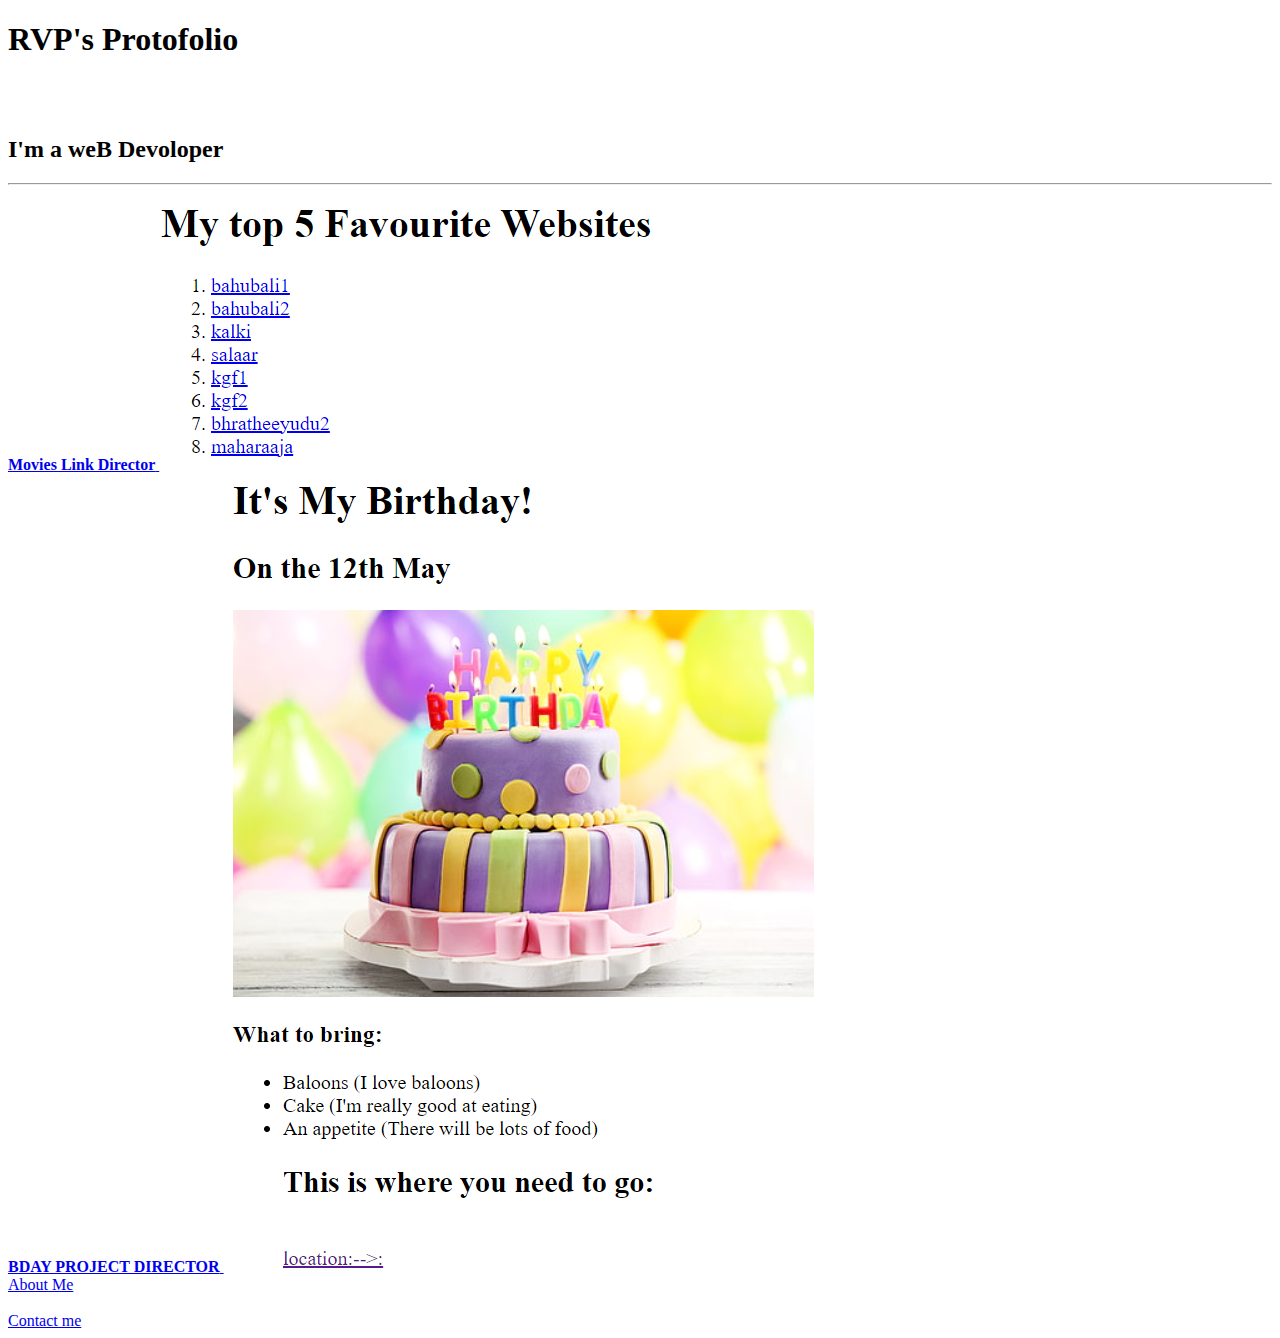
==== index.html @ 892d0651 "Add files via upload" ====
<!DOCTYPE html>
<html lang="en">
<head>
    <meta charset="UTF-8">
    <meta name="viewport" content="width=device-width, initial-scale=1.0">
    <title>protofolio projrct.com</title>
</head>
<body>
    <h1><b>RVP's Protofolio</b> </h1>
    <br> 
    <br> 
    <h2>I'm a weB Devoloper </h2>
    <hr>

    
     <a href="./public/anchorelements.html"><b>    Movies Link Director</b> </a>
   
     <a href="./public/aboutmovie.html"><img src="./assets/images/Screenshot 2024-07-20 095745.png" href="./public/aboutmovie.html"> 
        <br>

     
     
        <a href="./public/bdayinviteprij.html"><b>    BDAY PROJECT DIRECTOR</b> </a>
     <a href="./public/about.html"><img src="./assets/images/Screenshot 2024-07-20 100240.png" href="./public/about.html">
     <br>
    

     <a href="./public/aboutme.html">About Me </a>
     <br>
     <br>
     <a href="./public/contact.html"> Contact me</a>
</body>
</html>
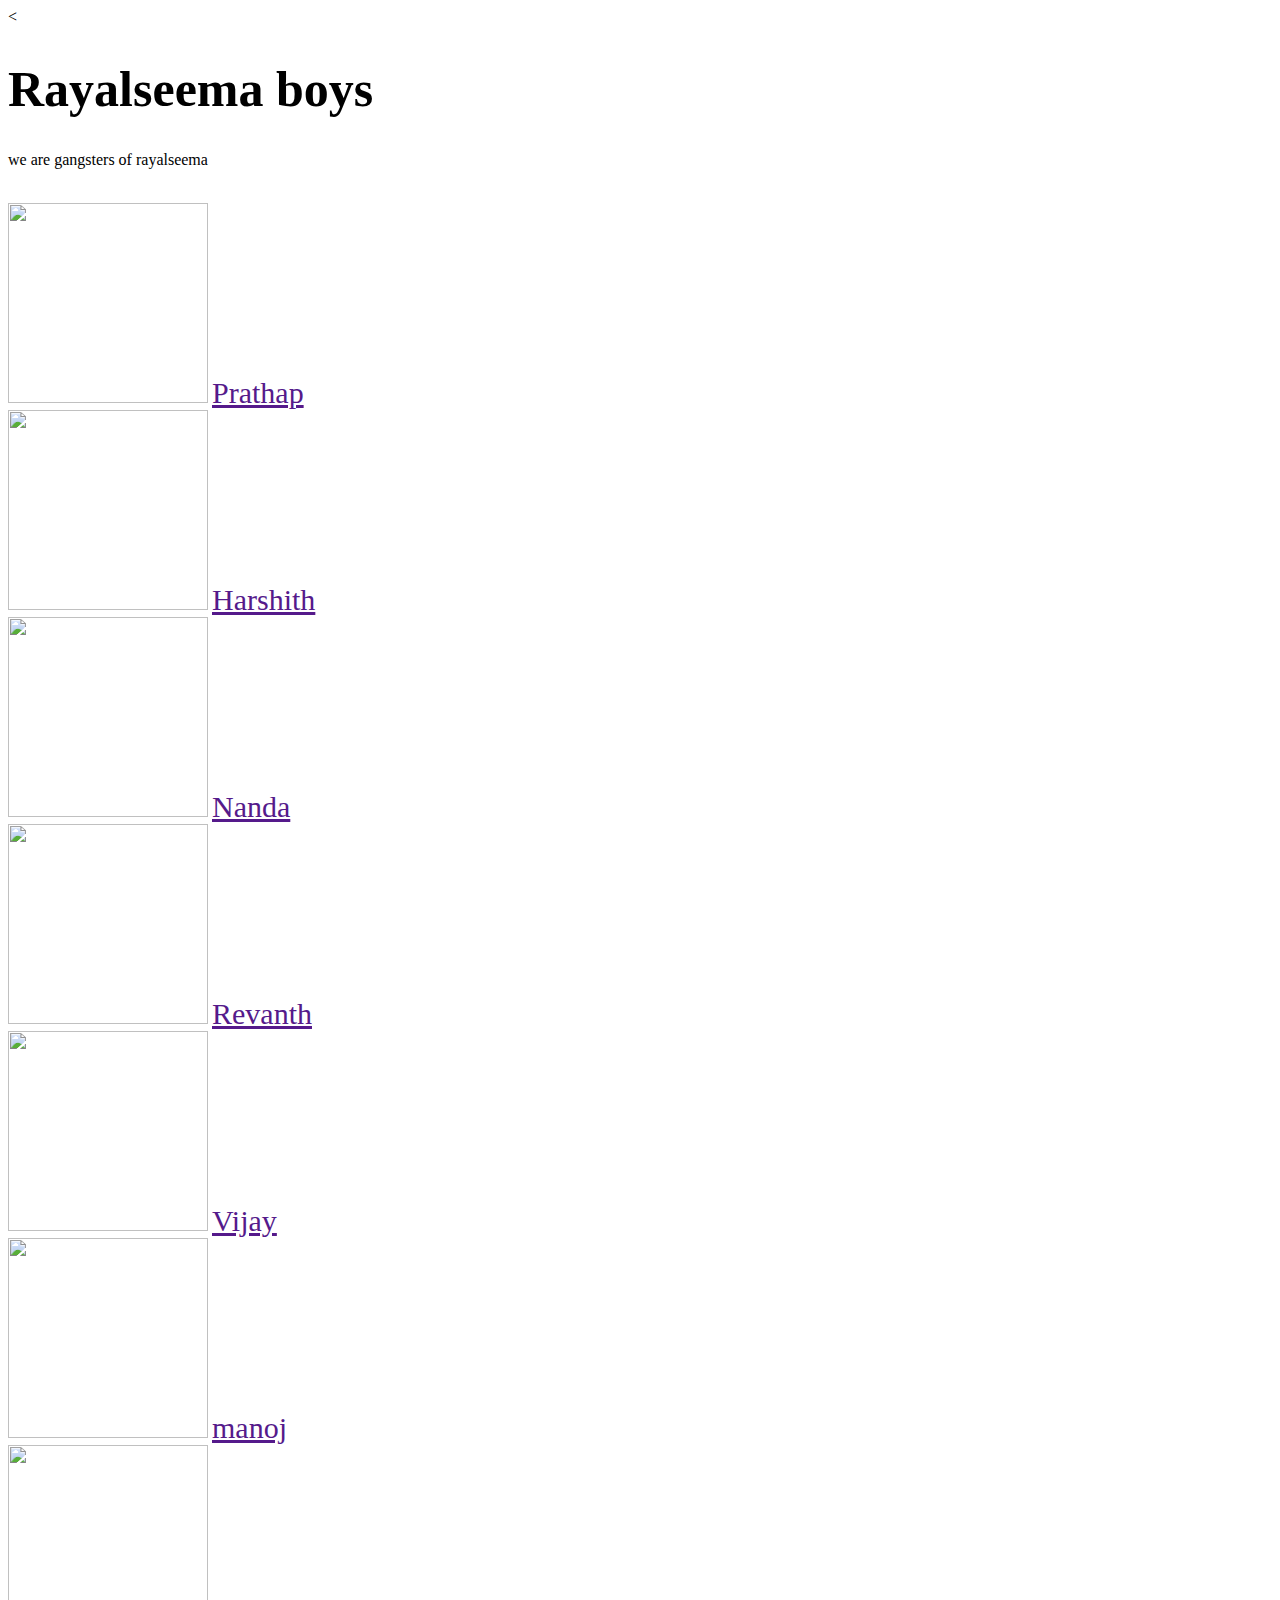
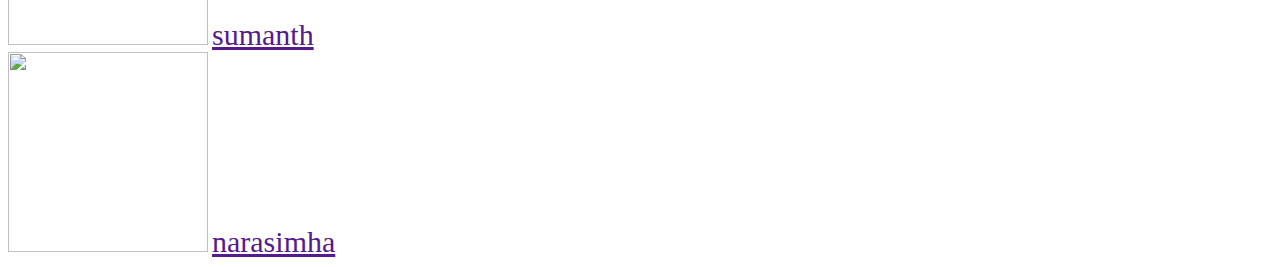
==== commit a28d8abe: "Add files via upload" ====
--- a/index.html
+++ b/index.html
@@ -1,33 +1,40 @@
-<!DOCTYPE html>
-<html lang="en">
-<head>
-    <meta charset="UTF-8">
-    <meta name="viewport" content="width=device-width, initial-scale=1.0">
-    <title>protofolio projrct.com</title>
-</head>
-<body>
-    <h1><b>RVP's Protofolio</b> </h1>
-    <br> 
-    <br> 
-    <h2>I'm a weB Devoloper </h2>
-    <hr>
+<<!DOCTYPE html>
+<!--[if lt IE 7]>      <html class="no-js lt-ie9 lt-ie8 lt-ie7"> <![endif]-->
+<!--[if IE 7]>         <html class="no-js lt-ie9 lt-ie8"> <![endif]-->
+<!--[if IE 8]>         <html class="no-js lt-ie9"> <![endif]-->
+<!--[if gt IE 8]>      <html class="no-js"> <!--<![endif]-->
+<html>
+    <head>
+        <meta charset="utf-8">
+        <meta http-equiv="X-UA-Compatible" content="IE=edge">
+        <title></title>
+        <meta name="description" content="">
+        <meta name="viewport" content="width=device-width, initial-scale=1">
+        <link rel="stylesheet" href="images.css">
+        <h1> Rayalseema boys</h1>
+    </head>
+    <body>
+        <p> we are gangsters of rayalseema</p><br>
+        <div>
+        <img src="C:\Users\91741\Documents\rayalseema\photos\prathuh.jpg">
+        <a href="">Prathap</a><br>
+    </div>
+        <img src="C:\Users\91741\Documents\rayalseema\photos\har.jpg">
+        <a href="">Harshith</a><br>
+        <img src="C:\Users\91741\Documents\rayalseema\photos\nanda1.jpg">
+        <a href="">Nanda</a><br>
+        <img src="C:\Users\91741\Documents\rayalseema\photos\rev.jpg">
+        <a href="">Revanth</a><br>
+        <img src="C:\Users\91741\Documents\rayalseema\photos\vijay.jpg">
+        <a href="">Vijay</a><br>
+        <img src="C:\Users\91741\Documents\rayalseema\photos\manoj.jpg">
+        <a href="">manoj</a><br>
+        <img src="C:\Users\91741\Documents\rayalseema\photos\sumanth.jpg">
+        <a href="">sumanth</a><br>
+        <img src="C:\Users\91741\Documents\rayalseema\photos\narasimha.jpg">
+        <a href="">narasimha</a><br>
 
-    
-     <a href="./public/anchorelements.html"><b>    Movies Link Director</b> </a>
-   
-     <a href="./public/aboutmovie.html"><img src="./assets/images/Screenshot 2024-07-20 095745.png" href="./public/aboutmovie.html"> 
-        <br>
-
-     
-     
-        <a href="./public/bdayinviteprij.html"><b>    BDAY PROJECT DIRECTOR</b> </a>
-     <a href="./public/about.html"><img src="./assets/images/Screenshot 2024-07-20 100240.png" href="./public/about.html">
-     <br>
-    
-
-     <a href="./public/aboutme.html">About Me </a>
-     <br>
-     <br>
-     <a href="./public/contact.html"> Contact me</a>
-</body>
+        
+        <script src="" async defer></script>
+    </body>
 </html>--- a/images.css
+++ b/images.css
@@ -0,0 +1,11 @@
+img{
+    width: 200px;
+    height:200px
+}
+a{
+
+    font-size: 30px;
+}
+h1{
+    font-size: 50px;
+}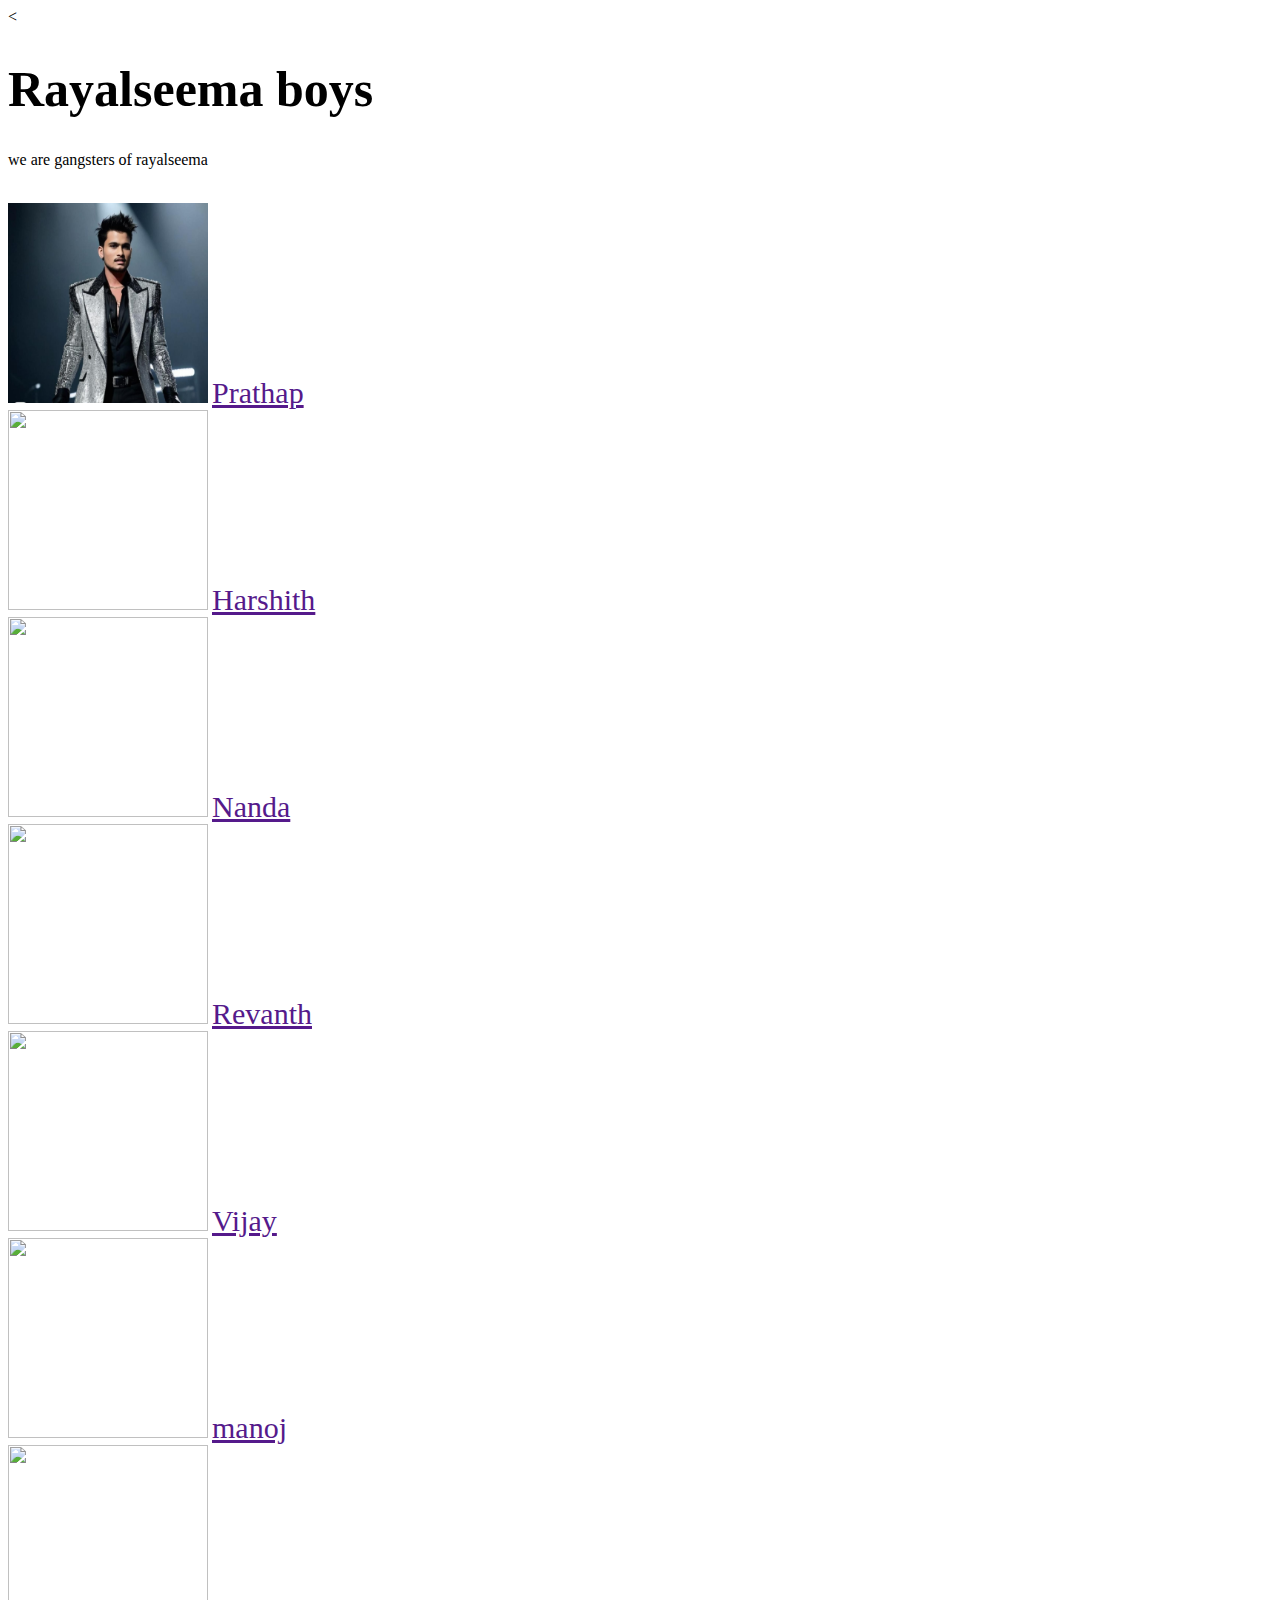
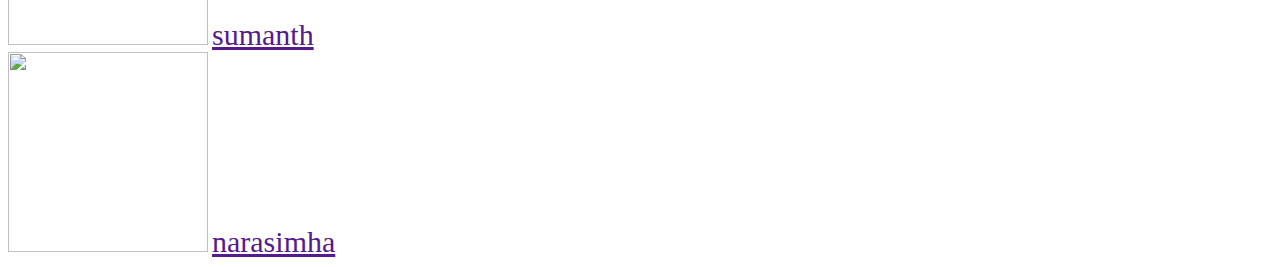
==== commit aeac0e9a: "Update index.html" ====
--- a/index.html
+++ b/index.html
@@ -16,7 +16,7 @@
     <body>
         <p> we are gangsters of rayalseema</p><br>
         <div>
-        <img src="C:\Users\91741\Documents\rayalseema\photos\prathuh.jpg">
+        <img src="photos\prathuh.jpg">
         <a href="">Prathap</a><br>
     </div>
         <img src="C:\Users\91741\Documents\rayalseema\photos\har.jpg">
@@ -37,4 +37,4 @@
         
         <script src="" async defer></script>
     </body>
-</html>+</html>
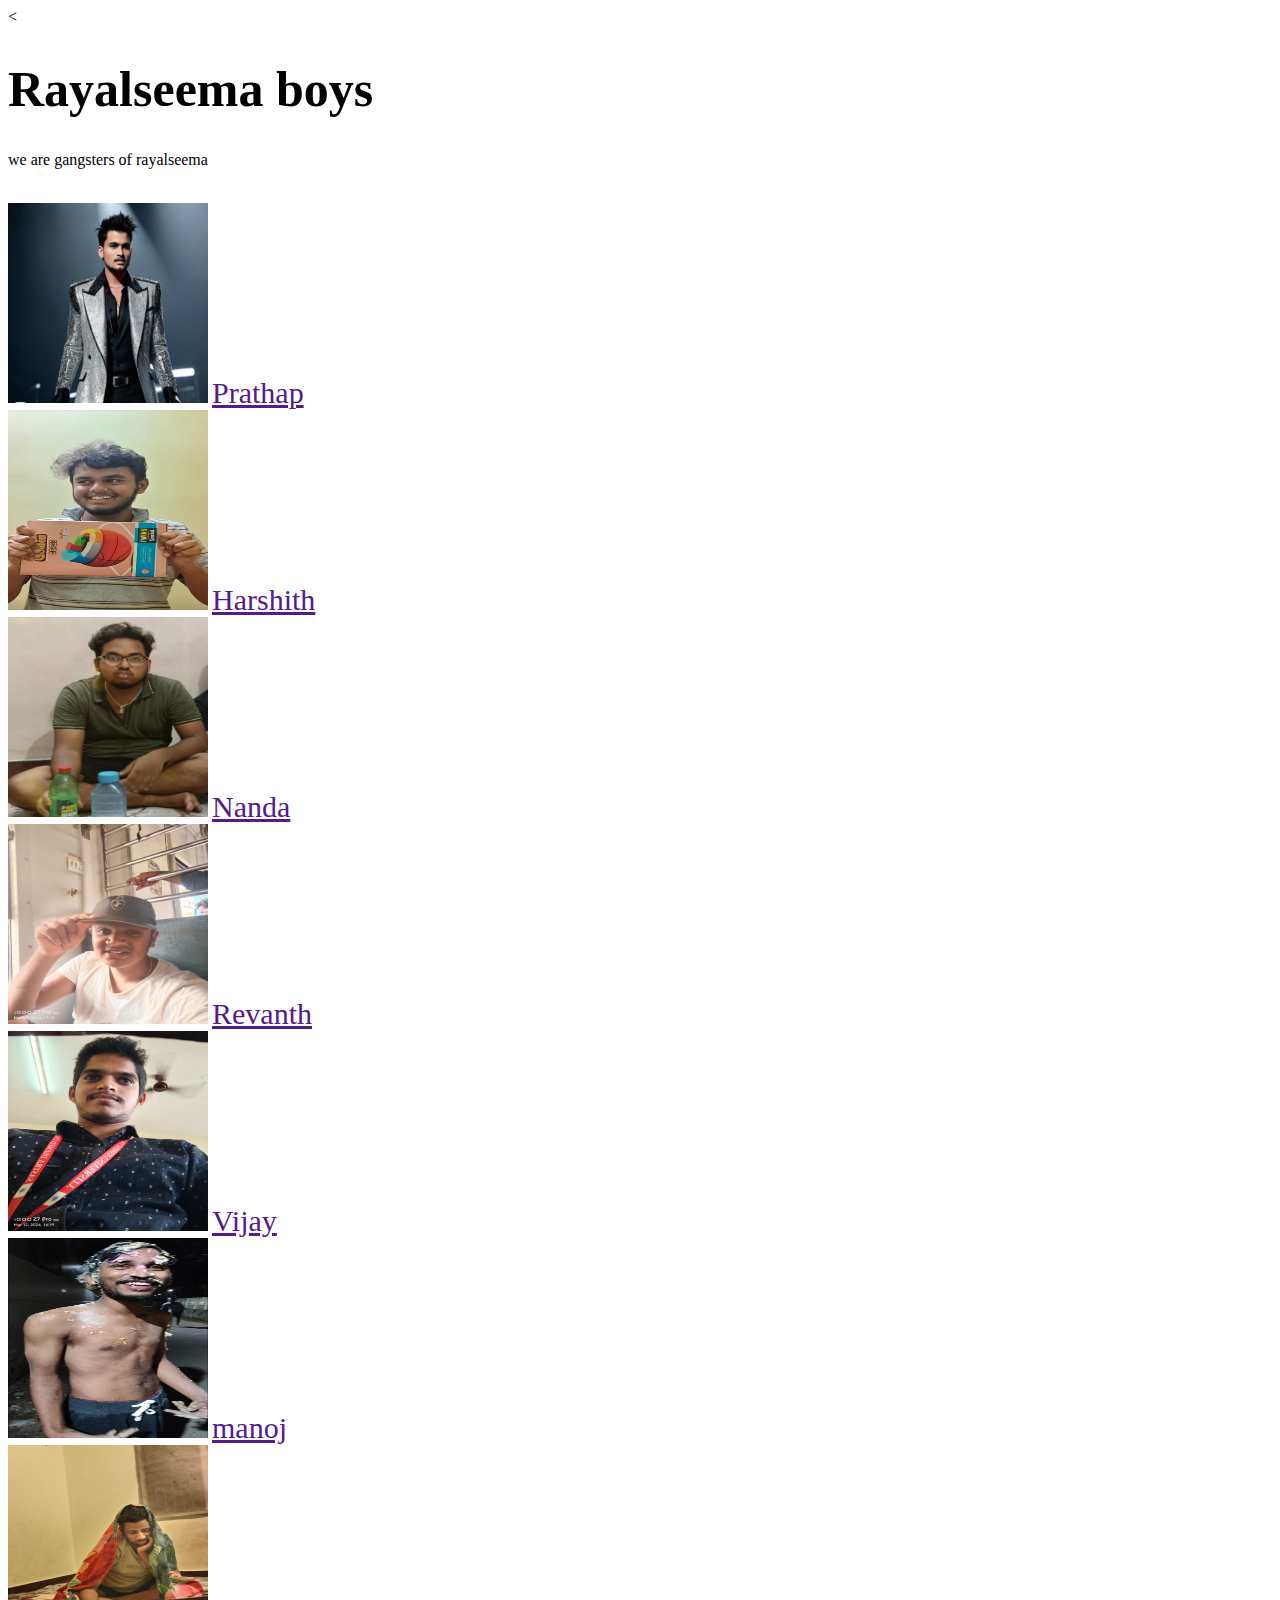
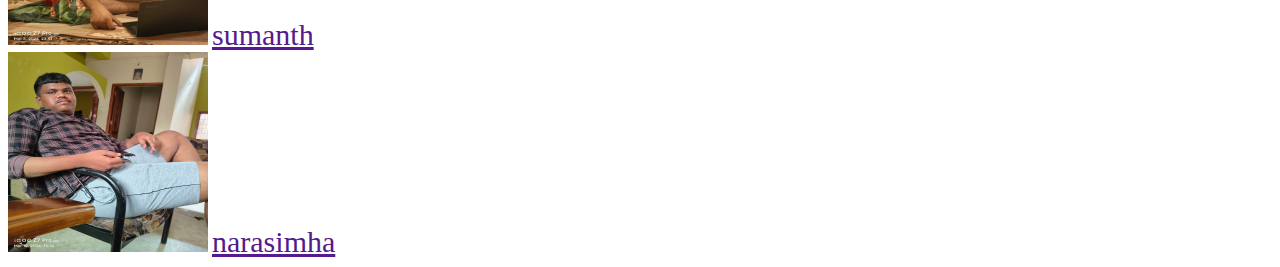
==== commit fad0b250: "Update index.html" ====
--- a/index.html
+++ b/index.html
@@ -19,19 +19,19 @@
         <img src="photos\prathuh.jpg">
         <a href="">Prathap</a><br>
     </div>
-        <img src="C:\Users\91741\Documents\rayalseema\photos\har.jpg">
+        <img src="photos\har.jpg">
         <a href="">Harshith</a><br>
-        <img src="C:\Users\91741\Documents\rayalseema\photos\nanda1.jpg">
+        <img src="photos\nanda1.jpg">
         <a href="">Nanda</a><br>
-        <img src="C:\Users\91741\Documents\rayalseema\photos\rev.jpg">
+        <img src="photos\rev.jpg">
         <a href="">Revanth</a><br>
-        <img src="C:\Users\91741\Documents\rayalseema\photos\vijay.jpg">
+        <img src="photos\vijay.jpg">
         <a href="">Vijay</a><br>
-        <img src="C:\Users\91741\Documents\rayalseema\photos\manoj.jpg">
+        <img src="photos\manoj.jpg">
         <a href="">manoj</a><br>
-        <img src="C:\Users\91741\Documents\rayalseema\photos\sumanth.jpg">
+        <img src="photos\sumanth.jpg">
         <a href="">sumanth</a><br>
-        <img src="C:\Users\91741\Documents\rayalseema\photos\narasimha.jpg">
+        <img src="photos\narasimha.jpg">
         <a href="">narasimha</a><br>
 
         
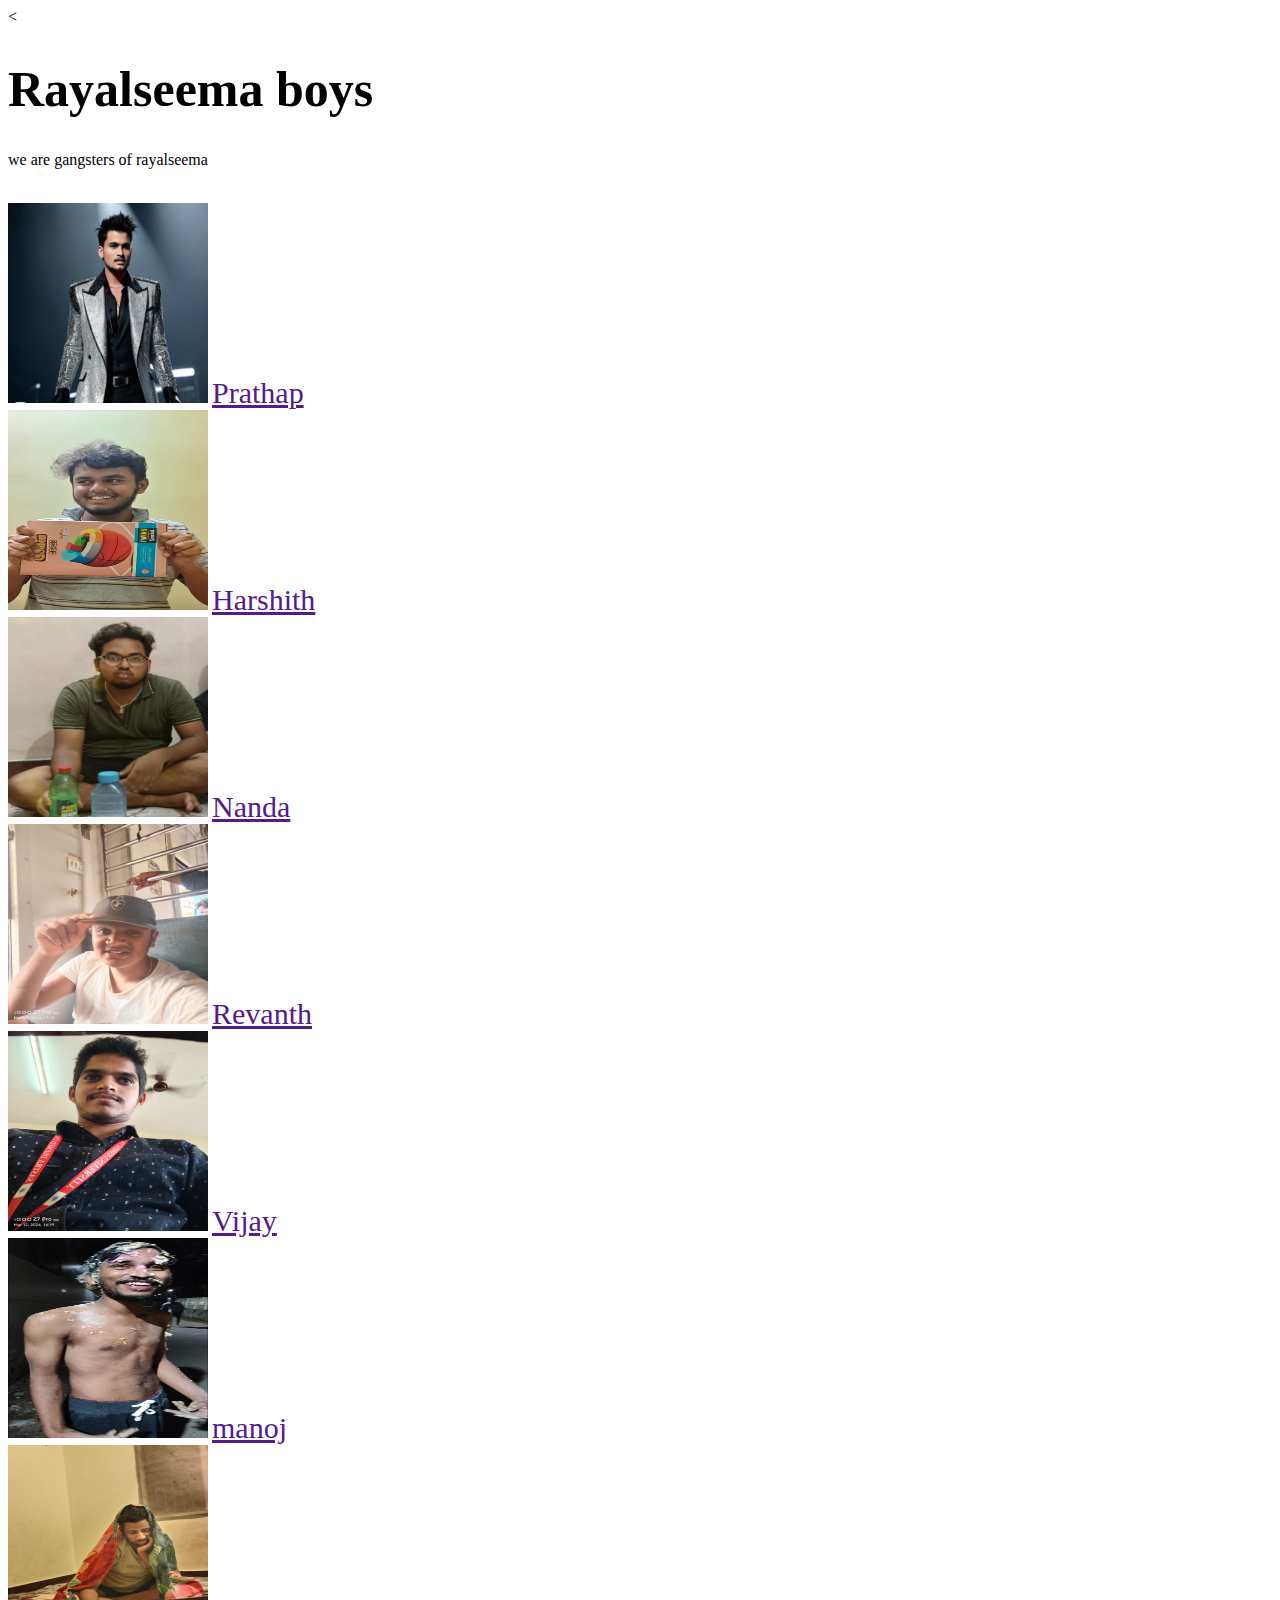
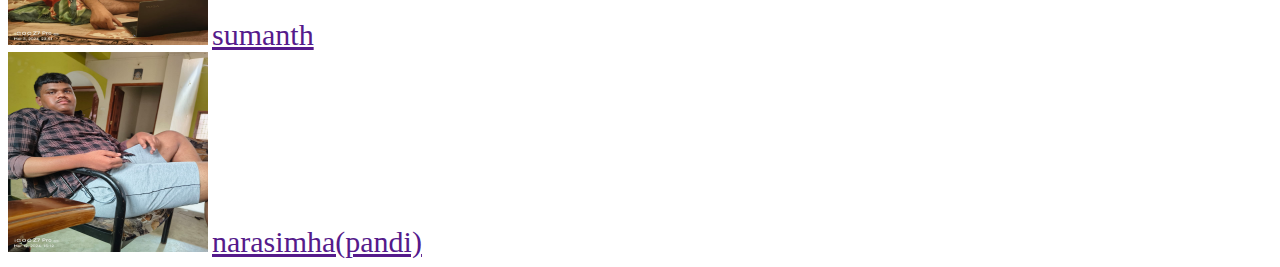
==== commit c497a57a: "Update index.html" ====
--- a/index.html
+++ b/index.html
@@ -32,7 +32,7 @@
         <img src="photos\sumanth.jpg">
         <a href="">sumanth</a><br>
         <img src="photos\narasimha.jpg">
-        <a href="">narasimha</a><br>
+        <a href="">narasimha(pandi)</a><br>
 
         
         <script src="" async defer></script>
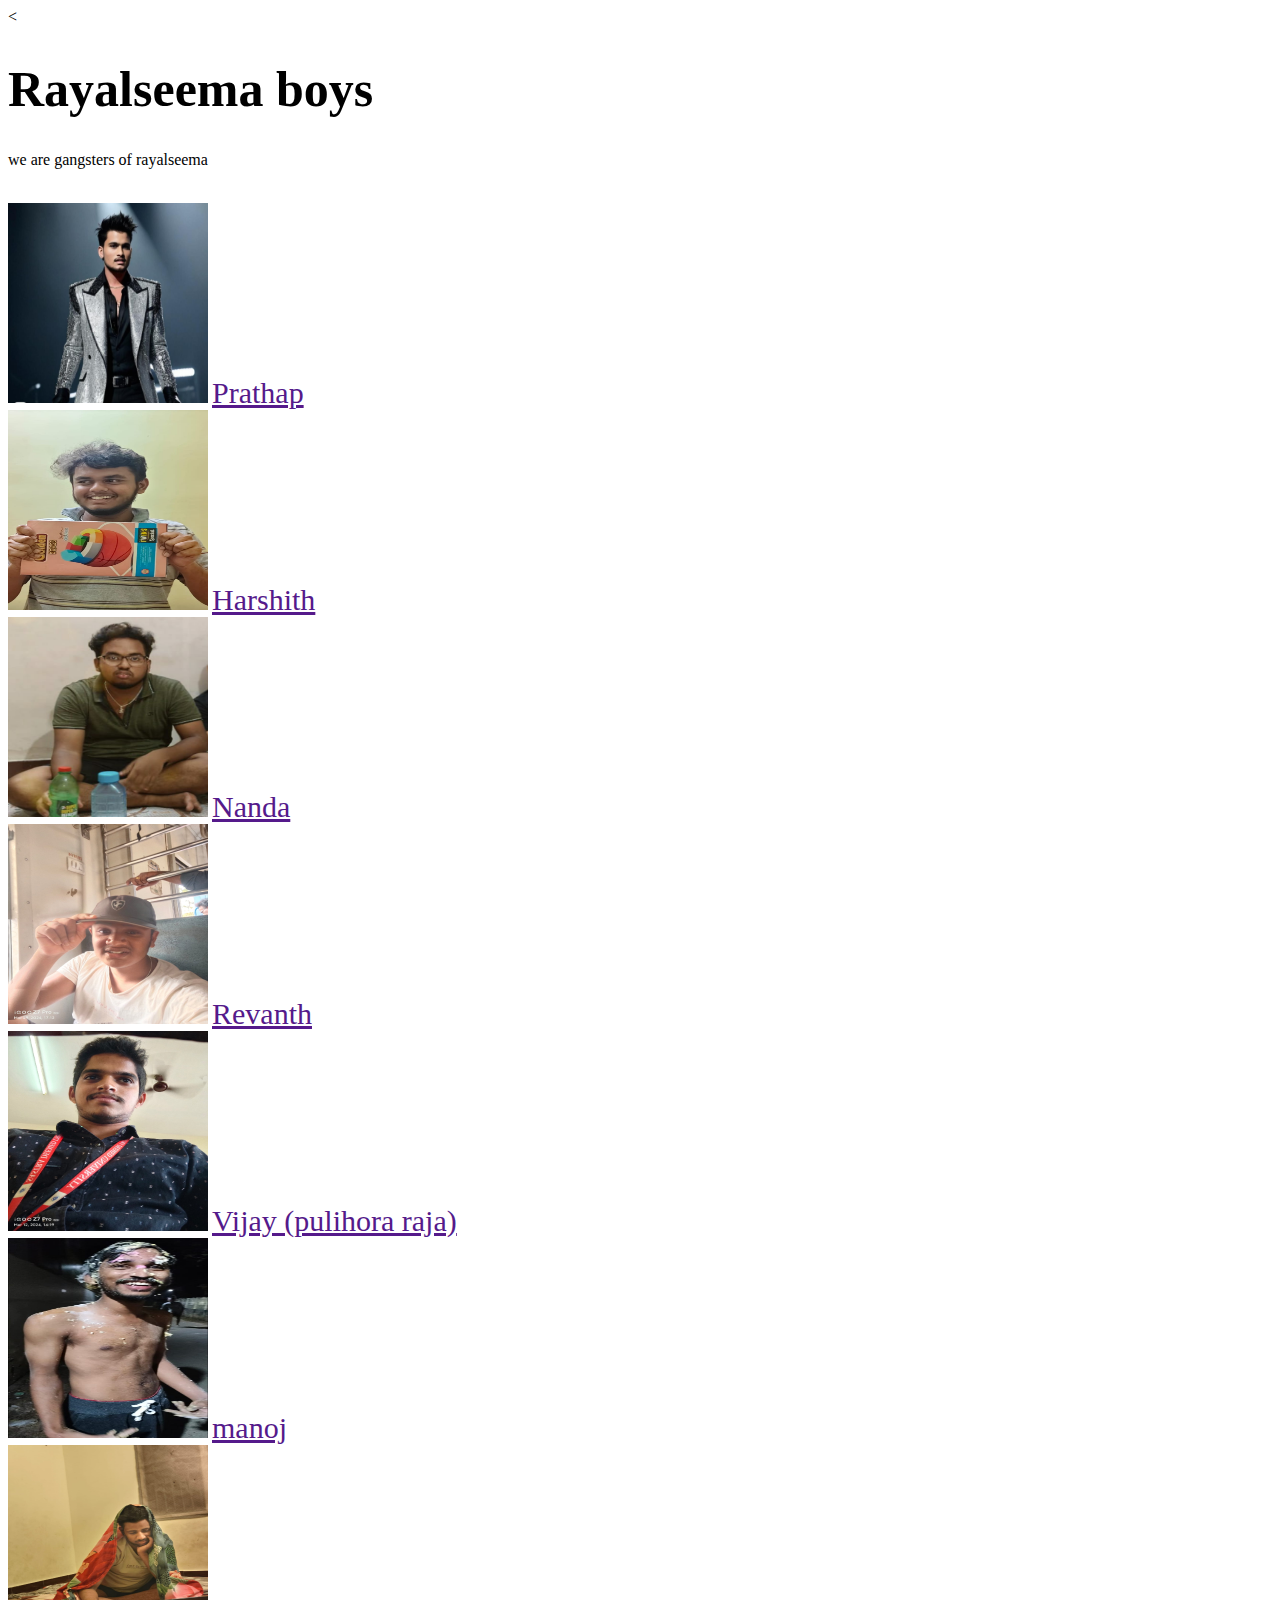
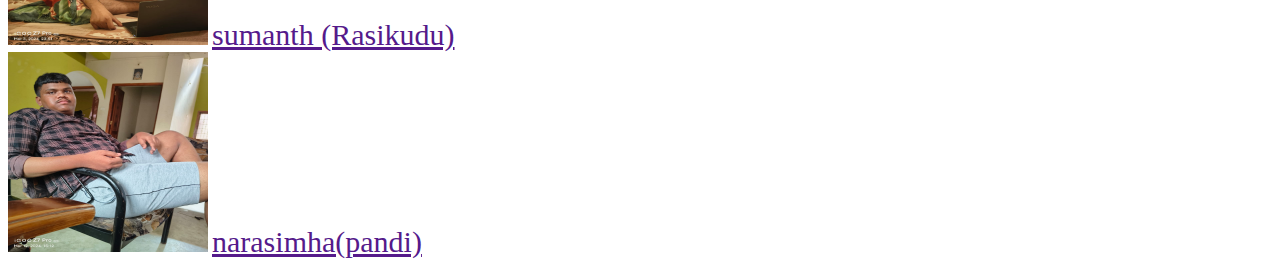
==== commit 43865f1e: "Update index.html" ====
--- a/index.html
+++ b/index.html
@@ -26,11 +26,11 @@
         <img src="photos\rev.jpg">
         <a href="">Revanth</a><br>
         <img src="photos\vijay.jpg">
-        <a href="">Vijay</a><br>
+        <a href="">Vijay (pulihora raja)</a><br>
         <img src="photos\manoj.jpg">
         <a href="">manoj</a><br>
         <img src="photos\sumanth.jpg">
-        <a href="">sumanth</a><br>
+        <a href="">sumanth (Rasikudu)</a><br>
         <img src="photos\narasimha.jpg">
         <a href="">narasimha(pandi)</a><br>
 
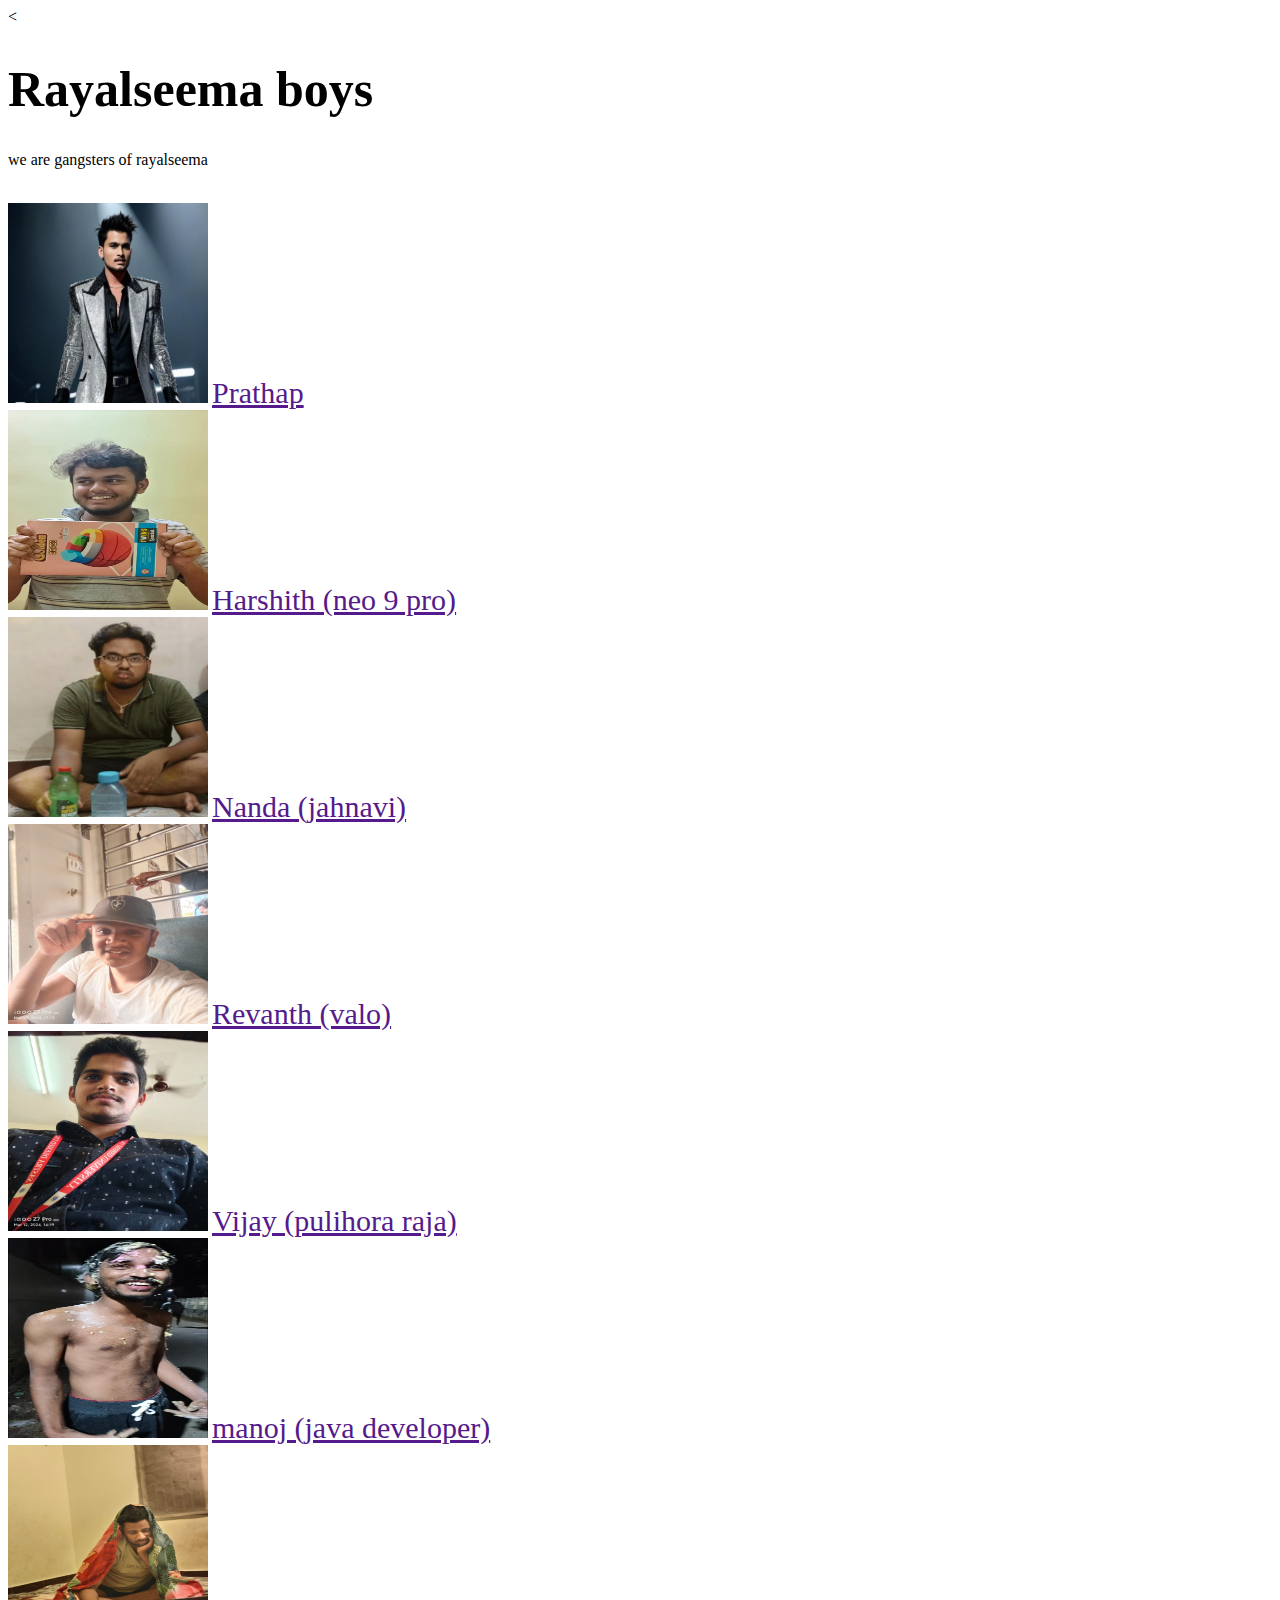
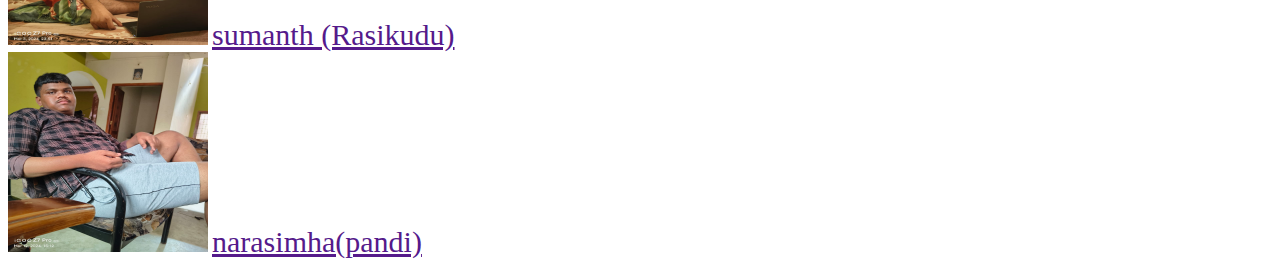
==== commit 9b7f7392: "Update index.html" ====
--- a/index.html
+++ b/index.html
@@ -20,15 +20,15 @@
         <a href="">Prathap</a><br>
     </div>
         <img src="photos\har.jpg">
-        <a href="">Harshith</a><br>
+        <a href="">Harshith (neo 9 pro)</a><br>
         <img src="photos\nanda1.jpg">
-        <a href="">Nanda</a><br>
+        <a href="">Nanda (jahnavi)</a><br>
         <img src="photos\rev.jpg">
-        <a href="">Revanth</a><br>
+        <a href="">Revanth (valo)</a><br>
         <img src="photos\vijay.jpg">
         <a href="">Vijay (pulihora raja)</a><br>
         <img src="photos\manoj.jpg">
-        <a href="">manoj</a><br>
+        <a href="">manoj (java developer)</a><br>
         <img src="photos\sumanth.jpg">
         <a href="">sumanth (Rasikudu)</a><br>
         <img src="photos\narasimha.jpg">
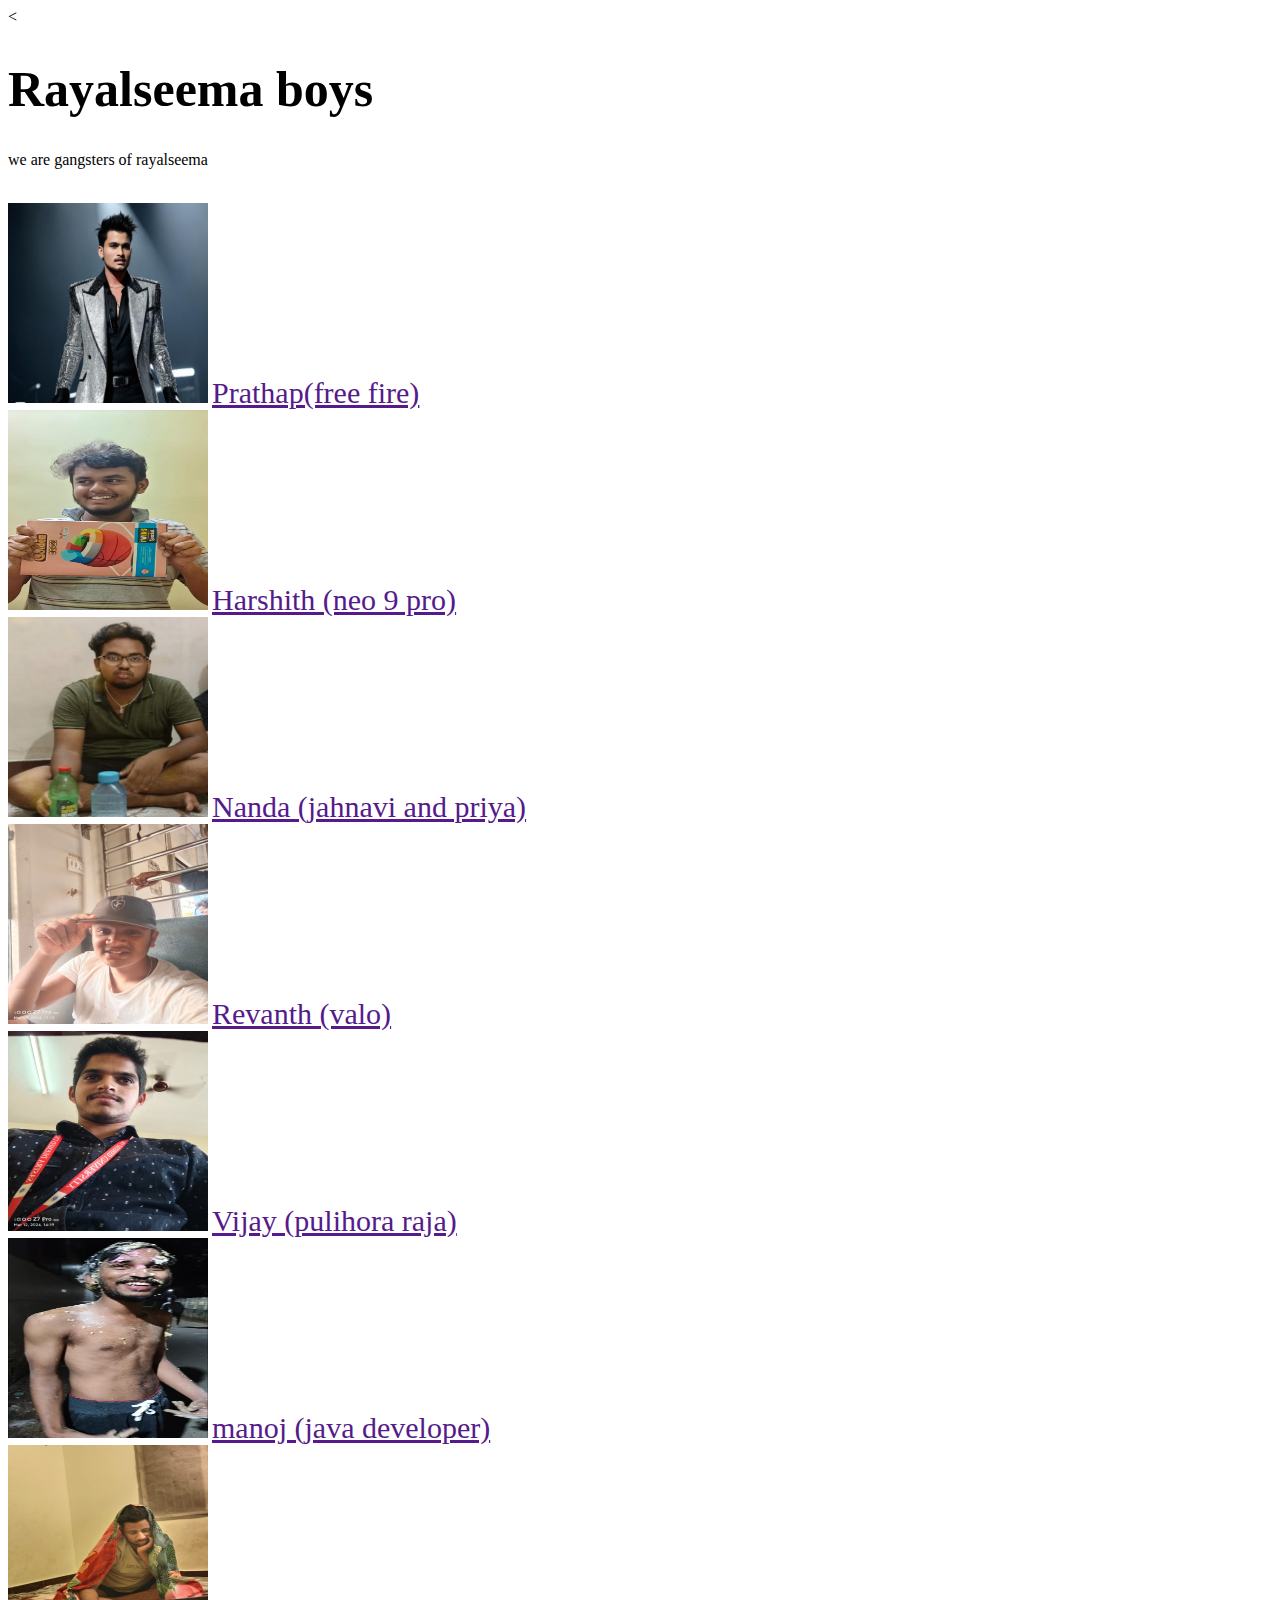
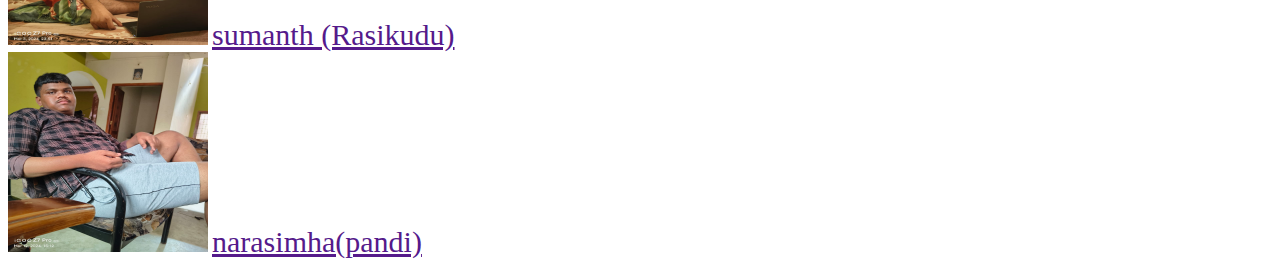
==== commit 44745a76: "Update index.html" ====
--- a/index.html
+++ b/index.html
@@ -17,12 +17,12 @@
         <p> we are gangsters of rayalseema</p><br>
         <div>
         <img src="photos\prathuh.jpg">
-        <a href="">Prathap</a><br>
+        <a href="">Prathap(free fire)</a><br>
     </div>
         <img src="photos\har.jpg">
         <a href="">Harshith (neo 9 pro)</a><br>
         <img src="photos\nanda1.jpg">
-        <a href="">Nanda (jahnavi)</a><br>
+        <a href="">Nanda (jahnavi and priya)</a><br>
         <img src="photos\rev.jpg">
         <a href="">Revanth (valo)</a><br>
         <img src="photos\vijay.jpg">
